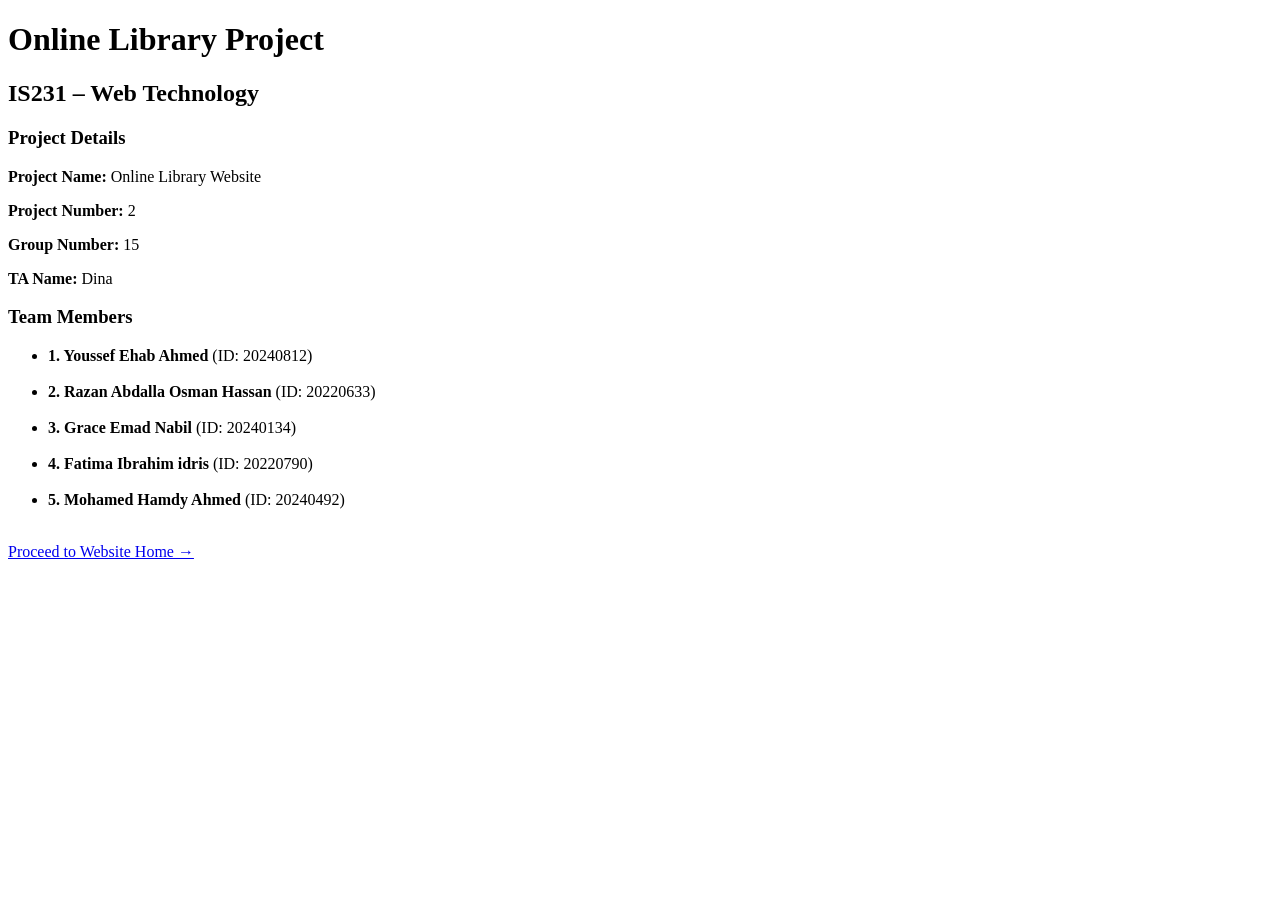
==== cover_page.html @ 11b698b7 "adding index page and cover + refining the file system" ====
<!DOCTYPE html>
<html lang="en">
<head>
    <meta charset="UTF-8">
    <title>Cover Page - Online Library</title>
</head>
<body>
    <main class="container">
        <h1>Online Library Project</h1>
        <h2>IS231 – Web Technology</h2>
        
        <section>
            <h3>Project Details</h3>
            <p><strong>Project Name:</strong> Online Library Website</p>
            <p><strong>Project Number:</strong> 2</p>
            <p><strong>Group Number:</strong> 15</p>
            <p><strong>TA Name:</strong> Dina</p>
        </section>

        <section>
            <h3>Team Members</h3>
            <ul>
                <li><strong>1. Youssef Ehab Ahmed</strong> (ID: 20240812)</li>
                <br>
                <li><strong>2. Razan Abdalla Osman Hassan</strong> (ID: 20220633)</li>
                <br>
                <li><strong>3. Grace Emad Nabil</strong> (ID: 20240134)</li>
                <br>
                <li><strong>4. Fatima Ibrahim idris</strong> (ID: 20220790)</li>
                <br>
                <li><strong>5. Mohamed Hamdy Ahmed</strong> (ID: 20240492)</li>
            </ul>
        </section>

        <section>
            <br>
            <a href="index.html">Proceed to Website Home →</a>
        </section>
    </main>
</body>
</html>
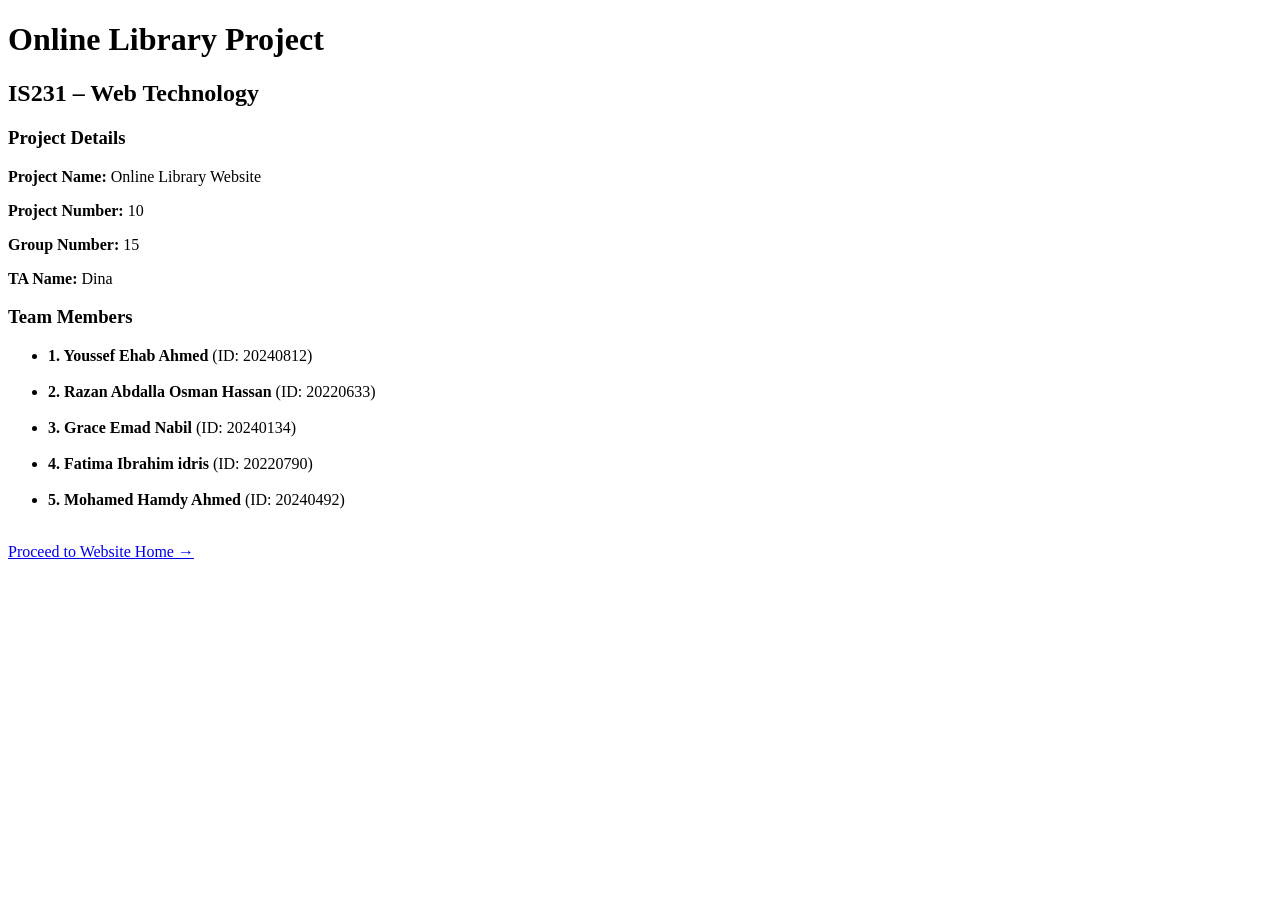
==== commit 0e912b2b: "update project number in cover page" ====
--- a/cover_page.html
+++ b/cover_page.html
@@ -12,7 +12,7 @@
         <section>
             <h3>Project Details</h3>
             <p><strong>Project Name:</strong> Online Library Website</p>
-            <p><strong>Project Number:</strong> 2</p>
+            <p><strong>Project Number:</strong> 10</p>
             <p><strong>Group Number:</strong> 15</p>
             <p><strong>TA Name:</strong> Dina</p>
         </section>
